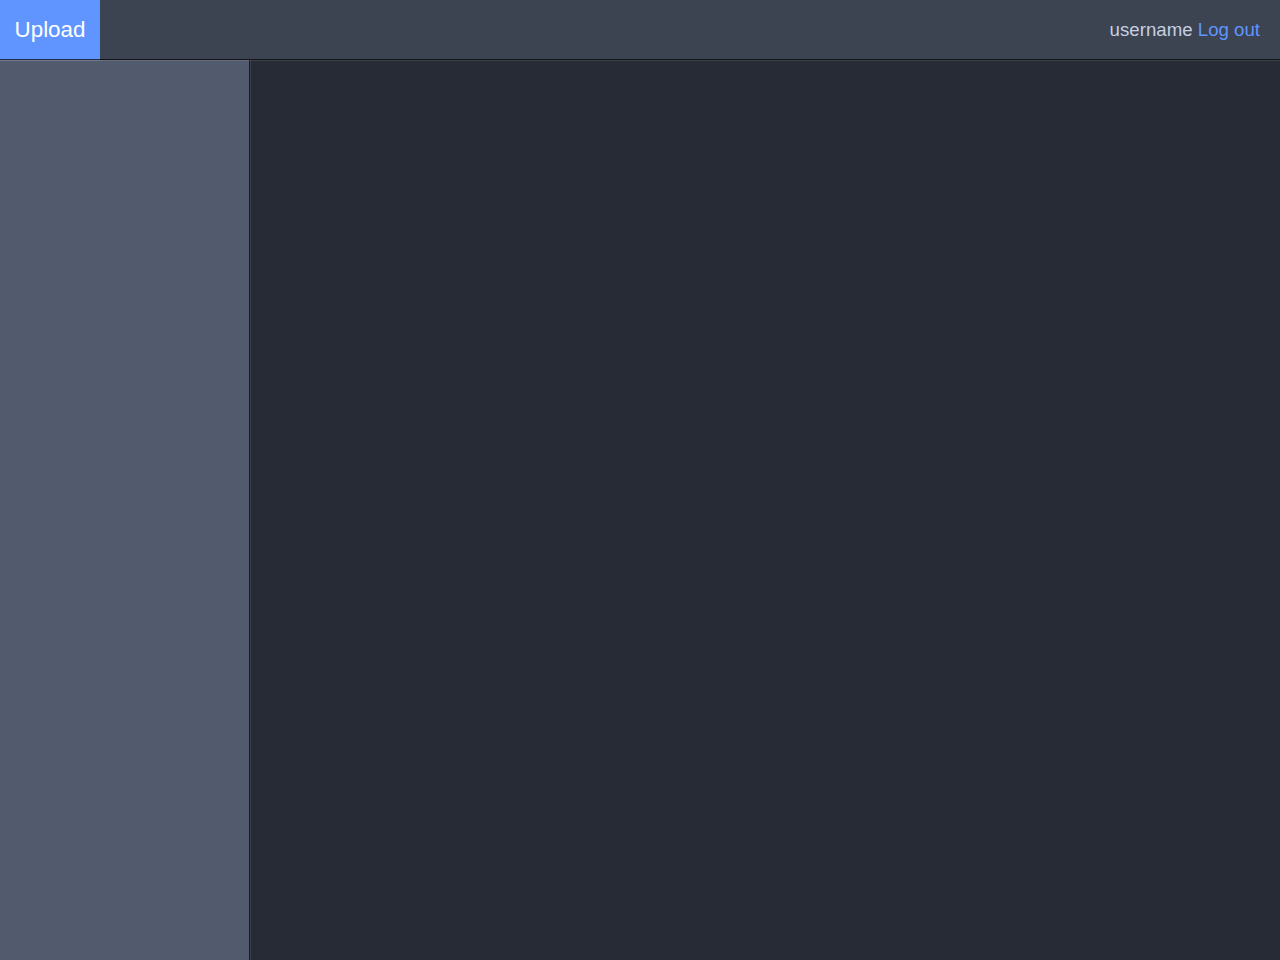
==== index.html @ 7b7a1ce2 "first commit" ====
<!DOCTYPE html>
<html>
<head>
<title>Main Page</title>
<meta charset="UTF-8">
<link rel="stylesheet" type="text/css" href="css/style.css">
</head>
<body>


<header>

<button>Upload</button>




username
<a href="#">Log out</a>
</header>

<main id="main">

<section id="menu"></section>

</main>

<footer></footer>

</body>

</html>
---- css/style.css ----
* {
  box-sizing: border-box;
}

body {
  font-family: Helvetica, Arial, sans-serif;
  font-size: 14px;
  color: hsl(220, 31%, 82.9%);
  background-color: hsl(220, 16.5%, 17.8%);
  margin: 0;
}

a {
  color: hsl(220, 100%, 68.8%);
}

h3 {
  text-align: center;
  font-size: 24px;
  font-weight: 500;
}

/*
hr {
  background: rgba(255, 255, 255, 0.1);
  color: #eee;
  padding: 8px;
  border: 1px solid rgba(0, 0, 0, 0.7);
  padding: 0;
  height: 1px;
  background: #000;
  border: 0;
  box-shadow: inset 1px 1px rgba(255, 255, 255, 0.1), 1px 1px rgba(255, 255, 255, 0.1);
}
*/

/*
hr {
  border: 0;
  height: 30px;
  background: linear-gradient(rgba(0, 0, 0, 0.4), transparent);
  box-shadow: inset 0 1px 0 0 rgba(255, 255, 255, 0.1), 0 -1px 0 0 rgba(0, 0, 0, 0.7);
}
*/

hr {
  border-style: solid;
  border-width: 1px 0 1px;
  border-color: rgba(0, 0, 0, 0.7) transparent rgba(255, 255, 255, 0.1);
  margin: 10px 40px;
}

.img_container {
  width: 18%;
  min-width: 200px;
  min-height: 46px;
  margin: 1%;
  vertical-align: middle;
  background: rgba(255, 255, 255, 0.1);
  /*background: transparent;*/
  color: #eee;
  padding: 8px;
  border: 1px solid rgba(0, 0, 0, 0.7);
  box-shadow: inset 1px 1px rgba(255, 255, 255, 0.1), 6px 6px 6px 0 rgba(0, 0, 0, 0.5);
  box-shadow: inset 1px 1px rgba(255, 255, 255, 0.1), 1px 1px rgba(255, 255, 255, 0.1);
  display: inline-block;
  position: relative;
}

.img_info {
  display: inline-block;
  display: none;
  background: #fff;
  color: #000;
  width: 30px;
  height: 30px;
  text-align: center;
  position: absolute;
  top: 8px;
  right: 8px;
  opacity: 0.6;
  cursor: pointer;
  font: bold italic 12pt/30px "times new roman", serif;
  border: 1px solid #000;
}

.img_container:hover .img_info {
  display: inline-block;
}

.img_info:hover {
  opacity: 0.7;
}

.img_info:active {
  opacity: 0.8;
}

img {
  width: 100%;
  border: 1px solid rgba(0, 0, 0, 0.7);
  box-shadow: -1px -1px rgba(0, 0, 0, 0.2), 1px 1px rgba(255, 255, 255, 0.2);
  cursor: zoom-in;
}

header {
  height: 60px;
  box-shadow: inset 0 -1px 0 0 rgba(0, 0, 0, 0.7), 0 1px 0 0 rgba(255, 255, 255, 0.1);
  background: hsl(220, 14.9%, 27.6%);
  font-size: 14pt;
  line-height: 60px;
  text-align: right;
  padding: 0 20px;
  position: relative;
}

header a {
	display: inline-block;
	text-decoration: none;
}

header a:hover {
	border-bottom: 1px solid hsl(220, 100%, 68.8%);
}

html,body,main {
  height: 100%;
  margin: 0;
}

#menu {
  background: hsl(220, 14.9%, 37.6%);
  height: 100%;
  width: 250px;
  display: block;
  box-shadow: 1px 0 0 0 rgba(255, 255, 255, 0.1), inset -1px 0 0 0 rgba(0, 0, 0, 0.7);
}

footer {
  height: 300px;
  box-shadow: inset 0 1px 0 0 rgba(255, 255, 255, 0.1), 0 -1px 0 0 rgba(0, 0, 0, 0.7);
  background-color: hsl(220, 24.6%, 12%);
  display: none;
}

button {
  position: absolute;
  left:0;
  height: 100%;
  width: 100px;
  background: hsl(220, 100%, 68.8%);
  border:0;
  color: #fff;
  font-size: 1.2em;
  box-shadow: inset 0 -1px 0 0 rgba(0, 0, 0, 0.7), 0 1px 0 0 rgba(255, 255, 255, 0.1);
}
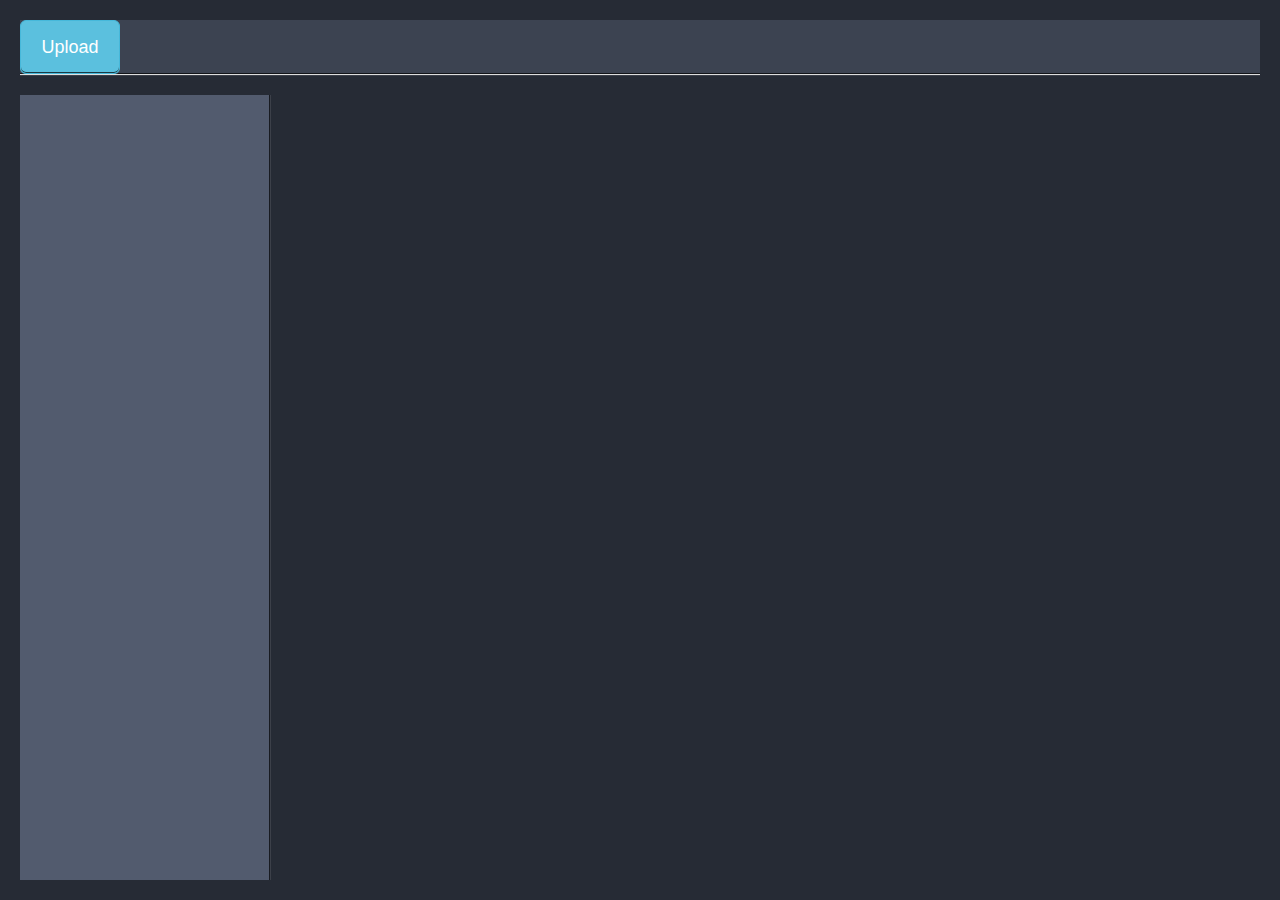
==== commit fc866c64: "Testing upload modal" ====
--- a/index.html
+++ b/index.html
@@ -1,5 +1,17 @@
 <!DOCTYPE html>
 <html>
+<style>
+@import url("style.css"); /* Using a url */
+</style>
+
+
+
+
+<link rel="stylesheet" href="https://maxcdn.bootstrapcdn.com/bootstrap/3.4.0/css/bootstrap.min.css">
+<!-- <link rel = "style" href="style.css"> -->
+  <script src="https://ajax.googleapis.com/ajax/libs/jquery/3.4.1/jquery.min.js"></script>
+  <script src="https://maxcdn.bootstrapcdn.com/bootstrap/3.4.0/js/bootstrap.min.js"></script>
+
 <head>
 <title>Main Page</title>
 <meta charset="UTF-8">
@@ -10,8 +22,89 @@
 
 <header>
 
-<button>Upload</button>
 
+<button type="button" class="btn btn-info btn-lg" data-toggle="modal" data-target="#myModal">Upload</button>
+
+  <!-- Modal -->
+  <div class="modal fade" id="myModal" role="dialog">
+    <div class="modal-dialog">
+
+    
+      <!-- Modal content-->
+      <div class="modal-content">
+        <div class="modal-header">
+          
+          <h4 class="modal-title">Modal Header</h4>
+        </div>
+        <div class="modal-body">
+		
+		 <div class="sections">
+    
+    <section class="active">
+      <input type="text" placeholder="Image Title" id="title"/>
+      <select id="category">
+        <option value="Category1">Category1</option>
+        <option value="Category2">Category2</option>
+        <option value="Category3">Category3</option>
+        <option value="Category4">Category4</option>
+      </select>
+      
+      <div class="dropdown">
+        <div class="dropbtn">Categories</div>
+		<div class="dropdown-content">
+		<a href="#">Category1</a>
+		<a href="#">Category2</a>
+		<a href="#">Category3</a>
+		</div>
+		</div>
+	  
+      
+      
+		<div class="image-upload-wrap">
+		<input class="file-upload-input" type='file' onchange="readURL(this);" accept="image/*" />
+		<div class="drag-text">
+		<h3>Drag and Drop or Click to Browse</h3>
+		</div>
+		</div>
+	  
+      
+      
+    </section>
+	
+	<!-- <div class="ways">
+    <ul>
+      <li class="active">
+        submit
+      </li>
+      <li>
+        discussion
+      </li>
+    </ul>
+  </div> -->
+
+    <section>
+      <input type="text" placeholder="Topic" id="topic"/>
+      <textarea placeholder="something..." id="msg"></textarea>
+    </section>
+  
+  </div>
+  
+  <footer>
+    <ul>
+      <!-- <li><span id="reset">reset</span></li>
+      <li><span id="send">submit</span></li> -->
+	  <button class="button buttonReset" onclick="alert('Reset')">Reset</button>
+	  <button class=" button buttonSubmit" onclick="alert('Submited')">Submit</button>
+    </ul>
+  </footer> 
+  
+</div>
+		
+		
+          <div class="sections">
+		</div>
+    
+      </div>
 
 
 
--- a/style.css
+++ b/style.css
@@ -0,0 +1,417 @@
+body {
+  background-color: #363940;
+  display: flex;
+  flex-direction: column;
+  padding: 20px;
+  position: relative;
+}
+.wrapper {
+  background-color: #fff;
+  padding: 25px;
+  border-radius: 5px;
+  width: 360px;
+  max-width: 100%;
+  margin: 50px auto;
+  align-self: center;
+  box-sizing: border-box;
+}
+header {
+  border-bottom: 1px solid #ddd;
+  padding-bottom: 10px;
+  margin-bottom: 20px;
+  display: flex;
+}
+h1 {
+  flex: 1;
+  padding: 0;
+  margin: 0;
+  font-size: 16px;
+  letter-spacing: 1px;
+  font-weight: 700;
+  color: #7A7B7F;
+  text-align: center;
+}
+header span {
+  flex: 1;
+  text-align: right;
+  font-size: 12px;
+  color: #999;
+}
+.ways ul {
+  display: flex;
+  list-style: none;
+  padding: 0;
+  border-radius: 5px;
+  overflow: hidden;
+}
+.ways li {
+  align-self: center;
+  flex: 1;
+  background-color: #F5F7FA;
+  text-align: center;
+  cursor: pointer;
+  padding: 15px 0;
+  color: #999;
+  text-transform: uppercase;
+  font-weight: 500;
+  font-size: 12px;
+  letter-spacing: 1px;
+  border: 1px solid #ddd;
+}
+.ways li:first-child {
+  border-right: 0;
+}
+.ways li:last-child {
+  border-left: 0;
+}
+.ways li.active {
+  border: 2px solid #1AA1E5;
+  color: #66676C;
+}
+.ways li.active::before {
+  content: '\f00c';
+  font-family: 'fontawesome';
+  color: #1AA1E5;
+}
+.ways li:not(.active) {
+  padding: 16px 0;
+}
+section {
+  display: none;
+}
+section.active {
+  display: block;
+}
+section input,
+section textarea {
+  display: block;
+  width: 100%;
+  box-sizing: border-box;
+  border: 1px solid #ddd;
+  outline: 0;
+  background-color: #F5F7FA;
+  padding: 10px;
+  margin-bottom: 10px;
+  letter-spacing: 1.4px;
+}
+section textarea {
+  min-height: 200px;
+}
+section select {
+  display: none;
+}
+.select-option {
+  background-color: #F5F7FA;
+  color: #999;
+  font-size: 15px;
+  position: relative;
+  cursor: pointer;
+}
+.select-option::before {
+  content: '\f107';
+  font-family: 'fontawesome';
+  position: absolute;
+  right: 0;
+  top: 0;
+  margin-top: 9px;
+  margin-right: 10px;
+  font-size: 20px;
+}
+.select-option div:not(.option) {
+  padding: 10px 10px;
+  border: 1px solid #ddd;
+}
+.select-option div:last-child,
+.select-option .head {
+  border-bottom: 1px solid #ddd;
+}
+.select-option .option {
+  display: none;
+}
+.select-option .option div {
+  text-transform: capitalize;
+}
+.select-option.active .option {
+  display: block;
+  position: absolute;
+  width: 100%;
+  background-color: #F5F7FA;
+  box-sizing: border-box;
+  padding: 0;
+  margin-top: -1px;
+  z-index: 2;
+}
+.select-option .option div {
+  border-bottom: 0;
+}
+.images {
+  display: flex;
+  flex-wrap: wrap;
+  margin-top: 20px;
+}
+.images .img,
+.images .pic {
+  flex-basis: 31%;
+  margin-bottom: 10px;
+  border-radius: 4px;
+  padding: 10px 10px;
+}
+.images .img {
+  width: 112px;
+  height: 93px;
+  background-size: cover;
+  margin-right: 10px;
+  background-position: center;
+  display: flex;
+  align-items: center;
+  justify-content: center;
+  cursor: pointer;
+  position: relative;
+  overflow: hidden;
+}
+.images .img:nth-child(3n) {
+  margin-right: 0;
+}
+.images .img span {
+  display: none;
+  text-transform: capitalize;
+  z-index: 2;
+}
+.images .img::after {
+  content: '';
+  width: 100%;
+  height: 100%;
+  transition: opacity 0.1s ease-in;
+  border-radius: 4px;
+  opacity: 0;
+  position: absolute;
+}
+.images .img:hover::after {
+  display: block;
+  background-color: #000;
+  opacity: .5;
+}
+.images .img:hover span {
+  display: block;
+  color: #fff;
+}
+.images .pic {
+  background-color: #F5F7FA;
+  align-self: center;
+  text-align: center;
+  padding: 40px 0px;
+  text-transform: uppercase;
+  color: #848EA1;
+  font-size: 12px;
+  cursor: pointer;
+}
+@media screen and (max-width: 400px) {
+  .wrapper {
+    margin-top: 0;
+  }
+  header {
+    flex-direction: column;
+  }
+  header span {
+    text-align: left;
+    margin-top: 10px;
+  }
+  .ways li,
+  section input,
+  section textarea,
+  .select-option .head,
+  .select-option .option div {
+    font-size: 8px;
+  }
+  .images .img,
+  .images .pic {
+    flex-basis: 100%;
+    margin-right: 0;
+  }
+}
+.wrapper footer ul {
+  margin: 0;
+  margin-top: 30px;
+  display: flex;
+  list-style: none;
+  padding: 0;
+}
+.wrapper footer ul li {
+  flex: 1;
+}
+.wrapper footer li span {
+  text-transform: capitalize;
+  cursor: pointer;
+}
+.wrapper footer li:first-child {
+  color: #999;
+  text-align: left;
+  font-size: 12px;
+}
+.wrapper footer li:first-child span {
+  display: inline-block;
+  border-bottom: 1px solid #ddd;
+}
+.wrapper footer li:last-child {
+  text-align: right;
+}
+.wrapper footer li:last-child span {
+  background-color: #22A4E6;
+  padding: 10px 20px;
+  color: #fff;
+  border-radius: 3px;
+}
+.notification {
+  position: absolute;
+  left: 20px;
+  bottom: 20px;
+  top: auto;
+  right: auto;
+}
+.notification p {
+  margin: 0;
+  padding: 0;
+}
+.notification .btn {
+  padding: 16px 20px;
+  border-radius: 5px;
+  display: flex;
+  margin-bottom: 10px;
+  font-size: 12px;
+  align-items: center;
+  animation: fadeIn 0.4s ease-in;
+}
+@keyframes fadeIn {
+  0% {
+    opacity: 0;
+  }
+  100% {
+    opacity: 1;
+  }
+}
+.notification .btn::before {
+  margin-right: 12px;
+  font-family: 'fontawesome';
+  font-size: 15px;
+}
+.notification span {
+  margin-left: 10px;
+  cursor: pointer;
+  flex: 1;
+  text-align: right;
+}
+.notification .error {
+  background-color: #ECC8C5;
+  border: 1px solid #BD8181;
+}
+.notification .error span {
+  color: #C79995;
+}
+.notification .error::before {
+  content: '\f05c';
+  color: #B2312F;
+}
+.notification .success {
+  background-color: #DEF2D6;
+  border: 1px solid #B3CEA9;
+}
+.notification .success span {
+  color: #AFC7A7;
+}
+.notification .success::before {
+  content: '\f00c';
+  color: #5A7052;
+}
+.file-upload-input {
+  position: absolute;
+  margin: 0;
+  padding: 0;
+  width: 100%;
+  height: 100%;
+  outline: none;
+  opacity: 0;
+  cursor: pointer;
+}
+.image-upload-wrap {
+  margin-top: 20px;
+  border: 4px dashed #363940;
+  position: relative;
+}
+.drag-text h3 {
+  font-weight: 100;
+  text-transform: uppercase;
+  color: #363940;
+  padding: 40px 0;
+  text-align: center;
+}
+.button {
+  background-color: white;
+  border: 2px solid #555555;
+  color: #555555;
+  padding: 16px 32px;
+  text-align: center;
+  text-decoration: none;
+  display: inline-block;
+  font-size: 16px;
+  margin: 4px 10px;
+  -webkit-transition-duration: 0.4s;
+  /* Safari */
+
+  transition-duration: 0.4s;
+  cursor: pointer;
+}
+.button:hover {
+  background-color: #555555;
+  color: white;
+  border: 2px solid #555555;
+}
+.dropbtn {
+  background-color: #white;
+  color: #555555;
+  padding: 9px 119px;
+  font-size: 16px;
+  border: 2px solid #555555;
+  cursor: pointer;
+}
+.dropdown {
+  position: relative;
+  display: inline-block;
+}
+.dropdown-content {
+  display: none;
+  position: absolute;
+  background-color: white;
+  min-width: 160px;
+  box-shadow: 0px 8px 16px 0px rgba(0, 0, 0, 0.2);
+  z-index: 1;
+}
+.dropdown-content a {
+  color: black;
+  padding: 12px 16px;
+  text-decoration: none;
+  display: block;
+}
+.dropdown-content a:hover {
+  background-color: #555555;
+}
+.dropdown:hover .dropdown-content {
+  display: block;
+}
+.dropdown:hover .dropbtn {
+  background-color: #555555;
+  color: white;
+}
+footer {
+  text-align: center;
+  margin-bottom: 20px;
+  text-transform: uppercase;
+  letter-spacing: 2px;
+  color: #fff;
+  font-size: 12px;
+}
+footer a {
+  color: #fff;
+  text-decoration: none;
+  border-bottom: 1px solid #fff;
+  padding-bottom: 5px;
+}
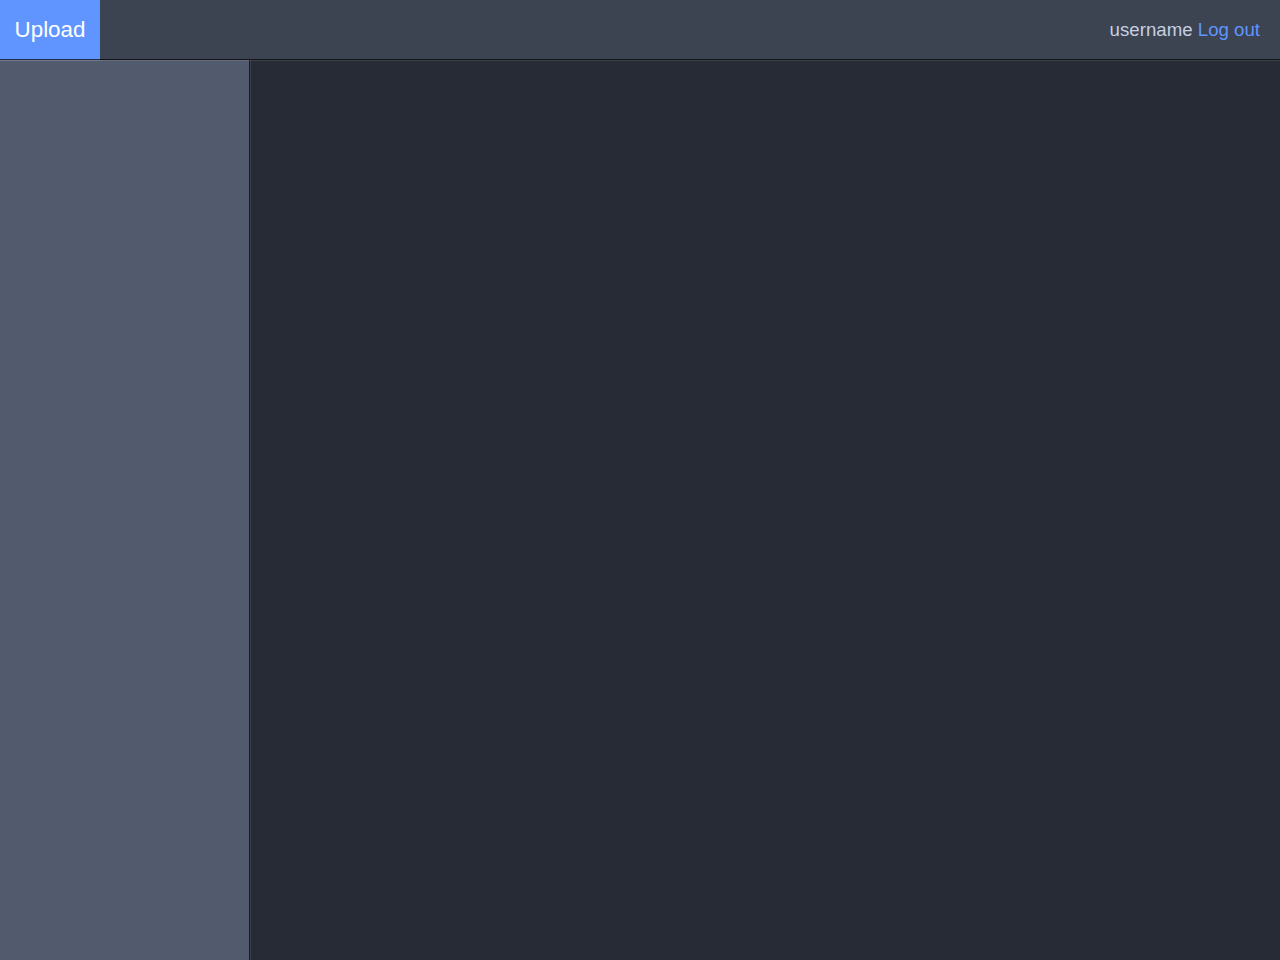
==== commit 8f36a638: "Updated main page to implement iframe" ====
--- a/index.html
+++ b/index.html
@@ -1,125 +1,30 @@
 <!DOCTYPE html>
 <html>
-<style>
-@import url("style.css"); /* Using a url */
-</style>
-
-
-
-
-<link rel="stylesheet" href="https://maxcdn.bootstrapcdn.com/bootstrap/3.4.0/css/bootstrap.min.css">
-<!-- <link rel = "style" href="style.css"> -->
-  <script src="https://ajax.googleapis.com/ajax/libs/jquery/3.4.1/jquery.min.js"></script>
-  <script src="https://maxcdn.bootstrapcdn.com/bootstrap/3.4.0/js/bootstrap.min.js"></script>
-
 <head>
 <title>Main Page</title>
 <meta charset="UTF-8">
 <link rel="stylesheet" type="text/css" href="css/style.css">
 </head>
+
 <body>
-
 
 <header>
 
+  <button id="upload" onclick="document.getElementById('frame').src='components/upload page/image.html'">Upload</button>
+  username
+  <a href="#">Log out</a>
 
-<button type="button" class="btn btn-info btn-lg" data-toggle="modal" data-target="#myModal">Upload</button>
-
-  <!-- Modal -->
-  <div class="modal fade" id="myModal" role="dialog">
-    <div class="modal-dialog">
-
-    
-      <!-- Modal content-->
-      <div class="modal-content">
-        <div class="modal-header">
-          
-          <h4 class="modal-title">Modal Header</h4>
-        </div>
-        <div class="modal-body">
-		
-		 <div class="sections">
-    
-    <section class="active">
-      <input type="text" placeholder="Image Title" id="title"/>
-      <select id="category">
-        <option value="Category1">Category1</option>
-        <option value="Category2">Category2</option>
-        <option value="Category3">Category3</option>
-        <option value="Category4">Category4</option>
-      </select>
-      
-      <div class="dropdown">
-        <div class="dropbtn">Categories</div>
-		<div class="dropdown-content">
-		<a href="#">Category1</a>
-		<a href="#">Category2</a>
-		<a href="#">Category3</a>
-		</div>
-		</div>
-	  
-      
-      
-		<div class="image-upload-wrap">
-		<input class="file-upload-input" type='file' onchange="readURL(this);" accept="image/*" />
-		<div class="drag-text">
-		<h3>Drag and Drop or Click to Browse</h3>
-		</div>
-		</div>
-	  
-      
-      
-    </section>
-	
-	<!-- <div class="ways">
-    <ul>
-      <li class="active">
-        submit
-      </li>
-      <li>
-        discussion
-      </li>
-    </ul>
-  </div> -->
-
-    <section>
-      <input type="text" placeholder="Topic" id="topic"/>
-      <textarea placeholder="something..." id="msg"></textarea>
-    </section>
-  
-  </div>
-  
-  <footer>
-    <ul>
-      <!-- <li><span id="reset">reset</span></li>
-      <li><span id="send">submit</span></li> -->
-	  <button class="button buttonReset" onclick="alert('Reset')">Reset</button>
-	  <button class=" button buttonSubmit" onclick="alert('Submited')">Submit</button>
-    </ul>
-  </footer> 
-  
-</div>
-		
-		
-          <div class="sections">
-		</div>
-    
-      </div>
+</header>
 
 
-
-username
-<a href="#">Log out</a>
-</header>
-
-<main id="main">
-
-<section id="menu"></section>
-
+<main>
+  <section id="menu"></section>
+  <iframe id="frame"></iframe>
 </main>
 
-<footer></footer>
+<script type="application/javascript">
+document.getElementById("frame").src="";
+</script>
 
 </body>
-
 </html>--- a/css/style.css
+++ b/css/style.css
@@ -136,6 +136,17 @@
   box-shadow: 1px 0 0 0 rgba(255, 255, 255, 0.1), inset -1px 0 0 0 rgba(0, 0, 0, 0.7);
 }
 
+#frame {
+  position: absolute;
+  top: 60px;
+  right: 0;
+  width: calc(100% - 250px);
+  height: 100%;
+  border: 0;
+  box-sizing: border-box;
+  z-index: -1;
+}
+
 footer {
   height: 300px;
   box-shadow: inset 0 1px 0 0 rgba(255, 255, 255, 0.1), 0 -1px 0 0 rgba(0, 0, 0, 0.7);
@@ -143,7 +154,7 @@
   display: none;
 }
 
-button {
+#upload {
   position: absolute;
   left:0;
   height: 100%;
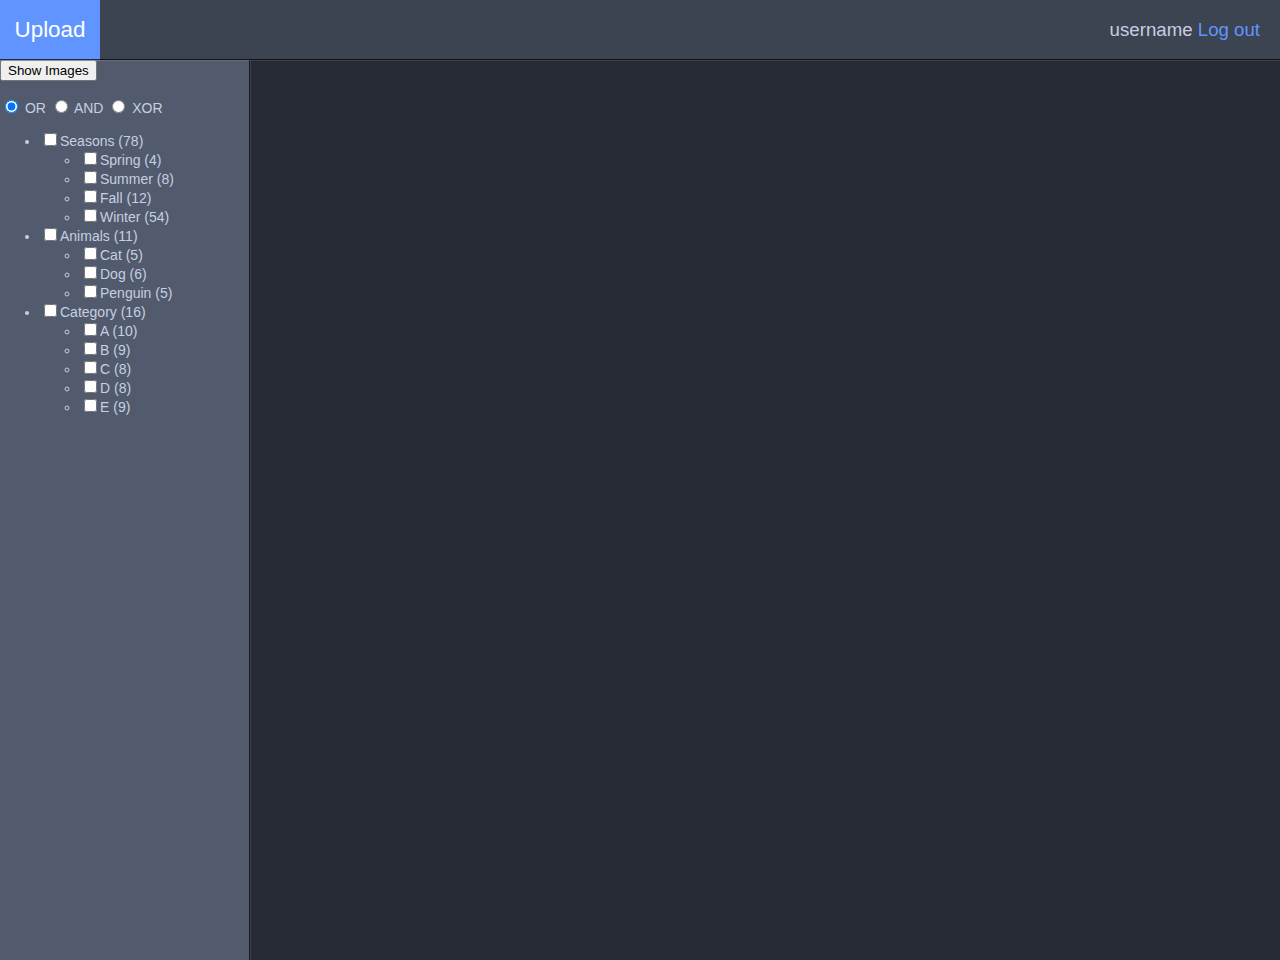
==== commit 9fed75d4: "added menu to main page" ====
--- a/index.html
+++ b/index.html
@@ -10,7 +10,9 @@
 
 <header>
 
-  <button id="upload" onclick="document.getElementById('frame').src='components/upload page/image.html'">Upload</button>
+  <form action="components/upload page/image.html" target="content" method="post">
+    <button id="upload">Upload</button>
+  </form>
   username
   <a href="#">Log out</a>
 
@@ -18,8 +20,60 @@
 
 
 <main>
-  <section id="menu"></section>
-  <iframe id="frame"></iframe>
+  <section id="menu">
+    <form action="components/image page/index.html" target="content" method="post">
+
+    <input type="submit" value="Show Images">
+    <!-- <input type="reset" value="Reset"> -->
+
+    <br>
+    <br>
+
+    <input type="radio" name="operator" class="operator" checked>
+    OR
+    <input type="radio" name="operator" class="operator">
+    AND
+    <input type="radio" name="operator" class="operator">
+    XOR
+
+    <ul>
+
+    <li>
+      <input type="checkbox" class="category">Seasons (<span>78</span>)
+      <ul>
+        <li><input type="checkbox" class="choice" data-group=1 data-bin=1>Spring (<span>4</span>)</li>
+        <li><input type="checkbox" class="choice" data-group=1 data-bin=2>Summer (<span>8</span>)</li>
+        <li><input type="checkbox" class="choice" data-group=1 data-bin=4>Fall (<span>12</span>)</li>
+        <li><input type="checkbox" class="choice" data-group=1 data-bin=8>Winter (<span>54</span>)</li>
+      </ul>
+    </li>
+    <li>
+      <input type="checkbox" class="category">Animals (<span>11</span>)
+      <ul>
+        <li><input type="checkbox" class="choice" data-group=2 data-bin=1>Cat (<span>5</span>)</li>
+        <li><input type="checkbox" class="choice" data-group=2 data-bin=2>Dog (<span>6</span>)</li>
+        <li><input type="checkbox" class="choice" data-group=2 data-bin=4>Penguin (<span>5</span>)</li>
+      </ul>
+    </li>
+    <li>
+      <input type="checkbox" class="category">Category (<span>16</span>)
+      <ul>
+        <li><input type="checkbox" class="choice" data-group=3 data-bin=1>A (<span>10</span>)</li>
+        <li><input type="checkbox" class="choice" data-group=3 data-bin=2>B (<span>9</span>)</li>
+        <li><input type="checkbox" class="choice" data-group=3 data-bin=4>C (<span>8</span>)</li>
+        <li><input type="checkbox" class="choice" data-group=3 data-bin=8>D (<span>8</span>)</li>
+        <li><input type="checkbox" class="choice" data-group=3 data-bin=16>E (<span>9</span>)</li>
+      </ul>
+    </li>
+
+    </ul>
+
+
+    </form>
+  </section>
+  <iframe id="frame" name="content"></iframe>
+
+
 </main>
 
 <script type="application/javascript">
--- a/css/style.css
+++ b/css/style.css
@@ -144,7 +144,6 @@
   height: 100%;
   border: 0;
   box-sizing: border-box;
-  z-index: -1;
 }
 
 footer {
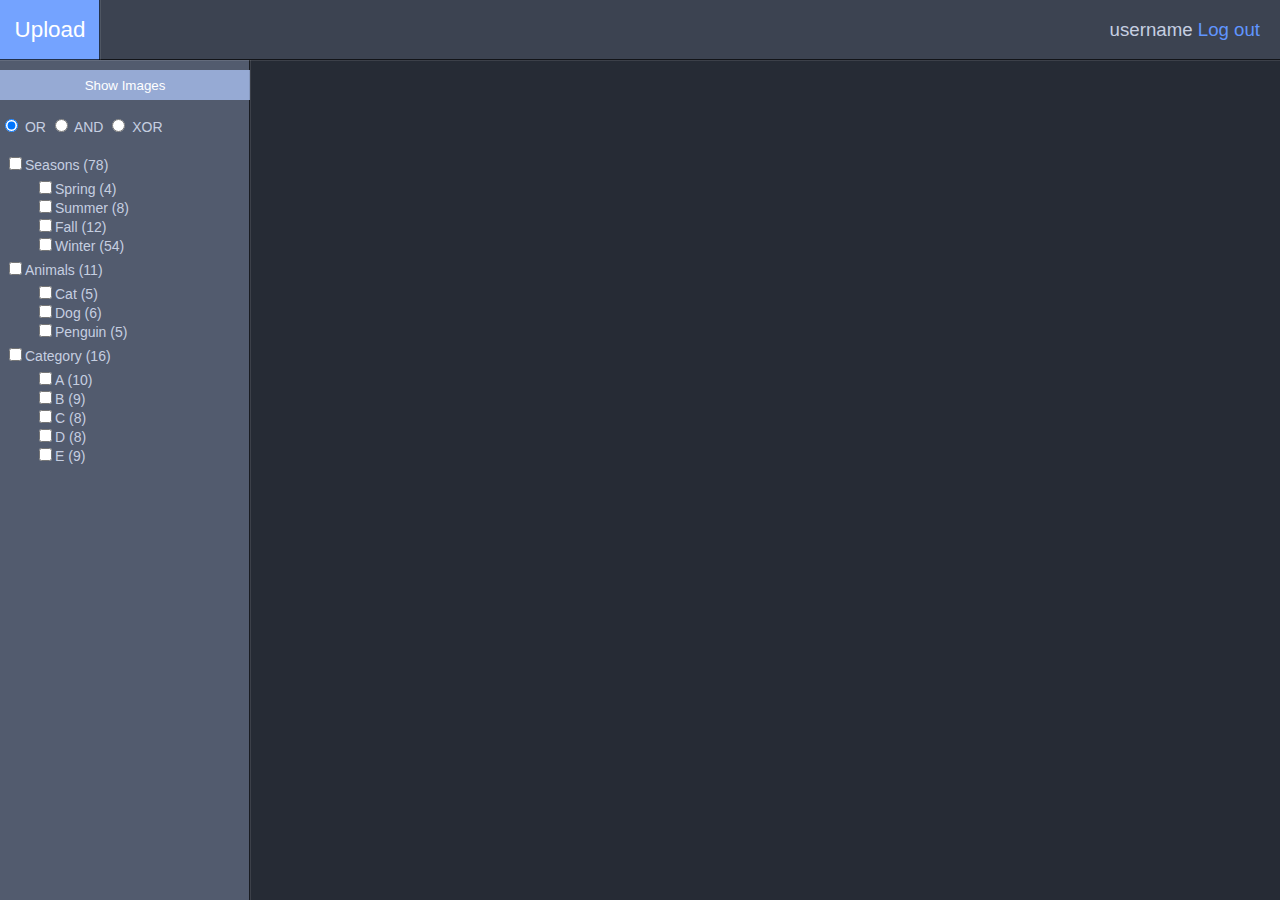
==== commit 02373231: "style changes" ====
--- a/index.html
+++ b/index.html
@@ -10,7 +10,7 @@
 
 <header>
 
-  <form action="components/upload page/image.html" target="content" method="post">
+  <form action="components/upload page/image.html" target="content" method="get">
     <button id="upload">Upload</button>
   </form>
   username
@@ -21,7 +21,7 @@
 
 <main>
   <section id="menu">
-    <form action="components/image page/index.html" target="content" method="post">
+    <form action="components/image page/index.html" target="content" method="get">
 
     <input type="submit" value="Show Images">
     <!-- <input type="reset" value="Reset"> -->
--- a/css/style.css
+++ b/css/style.css
@@ -96,7 +96,7 @@
   opacity: 0.8;
 }
 
-img {
+.img_container img {
   width: 100%;
   border: 1px solid rgba(0, 0, 0, 0.7);
   box-shadow: -1px -1px rgba(0, 0, 0, 0.2), 1px 1px rgba(255, 255, 255, 0.2);
@@ -112,6 +112,7 @@
   text-align: right;
   padding: 0 20px;
   position: relative;
+  z-index: 1;
 }
 
 header a {
@@ -123,9 +124,14 @@
 	border-bottom: 1px solid hsl(220, 100%, 68.8%);
 }
 
-html,body,main {
+html,body {
   height: 100%;
   margin: 0;
+}
+
+main {
+  position: relative;
+  height: calc(100% - 60px);
 }
 
 #menu {
@@ -134,11 +140,12 @@
   width: 250px;
   display: block;
   box-shadow: 1px 0 0 0 rgba(255, 255, 255, 0.1), inset -1px 0 0 0 rgba(0, 0, 0, 0.7);
+  overflow-y: auto;
 }
 
 #frame {
   position: absolute;
-  top: 60px;
+  top: 0;
   right: 0;
   width: calc(100% - 250px);
   height: 100%;
@@ -162,5 +169,55 @@
   border:0;
   color: #fff;
   font-size: 1.2em;
-  box-shadow: inset 0 -1px 0 0 rgba(0, 0, 0, 0.7), 0 1px 0 0 rgba(255, 255, 255, 0.1);
+  box-shadow: inset 0 -1px 0 0 rgba(0, 0, 0, 0.7), 1px 0 0 0 rgba(255, 255, 255, 0.1), inset -1px 0 0 0 rgba(0, 0, 0, 0.7);
+  cursor: pointer;
+}
+
+#upload:hover {
+  background: hsl(220, 100%, 72.8%);
+}
+
+input[type="submit"] {
+  width: 100%;
+  background-color: hsla(220, 100%, 85%, .7);
+  border: 0;
+  height: 30px;
+  color: #fff;
+  margin-top: 10px;
+  cursor: pointer;
+}
+
+input[type="submit"]:hover {
+  background-color: hsla(220, 100%, 85%, .8);
+}
+
+#menu ul {
+  list-style: none;
+  padding: 5px;
+}
+
+#menu ul ul {
+  padding-left: 30px;
+}
+
+#cover {
+  position: fixed;
+  top:0;
+  background: rgba(0, 0, 0, 0.8);
+  width: 100%;
+  height: 100%;
+  overflow: auto;
+  cursor: zoom-out;
+}
+
+#cover img {
+  max-width: 70%;
+  margin: auto;
+  margin-top: 30px;
+  position: absolute;
+  top: 0;
+  bottom: 0;
+  left: 0;
+  right: 0;
+  cursor: zoom-out;
 }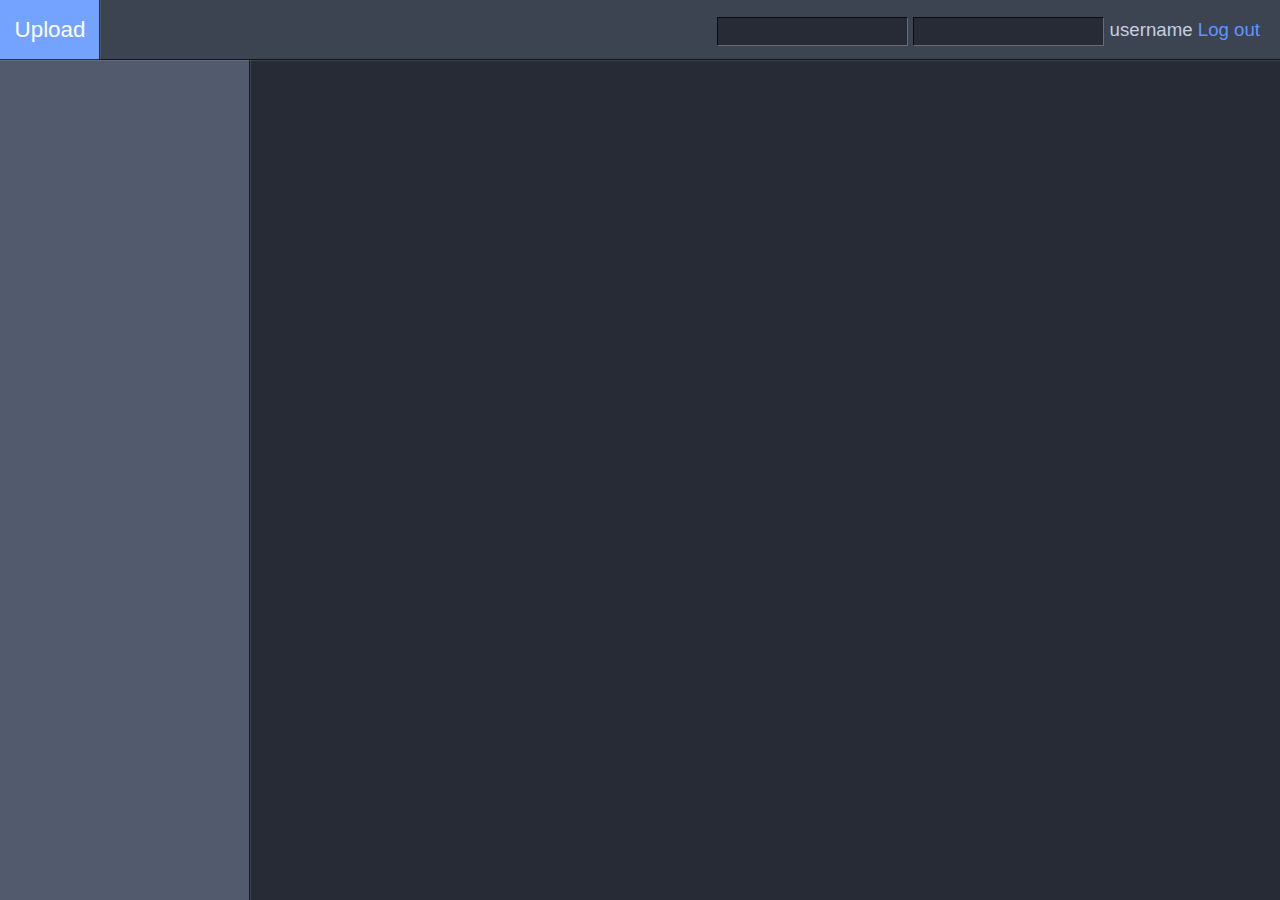
==== commit 90ec46ec: "change users based off cookie" ====
--- a/index.html
+++ b/index.html
@@ -3,6 +3,89 @@
 <head>
 <title>Main Page</title>
 <meta charset="UTF-8">
+<style type="text/css">
+.output, #selection {
+  width: 100%;
+  display: none;
+}
+
+html, body {
+  height: 100%;
+}
+</style>
+<script type="application/javascript" src="js/jquery.min.js"></script>
+<script type="application/javascript">
+// source: https://www.geeksforgeeks.org/sets-in-javascript/
+// Performs difference operation between 
+// called set and otherSet 
+Set.prototype.difference = function(otherSet) 
+{ 
+    // creating new set to store difference 
+     var differenceSet = new Set(); 
+  
+    // iterate over the values 
+    for(var elem of this) 
+    { 
+        // if the value[i] is not present  
+        // in otherSet add to the differenceSet 
+        if(!otherSet.has(elem)) 
+            differenceSet.add(elem); 
+    } 
+  
+    // returns values of differenceSet 
+    return differenceSet; 
+}
+
+function getCookie(cname) {
+  var name = cname + "=";
+  var decodedCookie = decodeURIComponent(document.cookie);
+  var ca = decodedCookie.split(';');
+  for(var i = 0; i <ca.length; i++) {
+    var c = ca[i];
+    while (c.charAt(0) == ' ') {
+      c = c.substring(1);
+    }
+    if (c.indexOf(name) == 0) {
+      return c.substring(name.length, c.length);
+    }
+  }
+  return "";
+}
+
+var index;
+var my_categories;
+var my_choices;
+
+$.post('build.php',
+  {
+    username: getCookie("username")
+  },
+  function(data)
+  {
+    
+    data = JSON.parse(data);
+    index = data[0];
+    my_categories = data[1];
+    my_choices = data[2];
+
+    //document.getElementById('options').removeChild(document.getElementById('options_menu'));
+    build_menu();
+    add_choice_functionality();
+    add_menu_fucntionality();
+    initiate();
+    assign_vars();
+    update_category_menu();
+    modify_options(true);
+    submit=true;
+    $("#selection").show();
+
+  }
+);
+
+
+var submit=true;
+
+</script>
 <link rel="stylesheet" type="text/css" href="css/style.css">
 </head>
 
@@ -13,71 +96,818 @@
   <form action="components/upload page/image.html" target="content" method="get">
     <button id="upload">Upload</button>
   </form>
+  
+  <input id="login_name" autocomplete="off">
+  <input id="login_pass">
+  
   username
   <a href="#">Log out</a>
 
 </header>
 
 
+<script>
+function submit_options(e)
+{
+  e.preventDefault();
+  
+  // prevent form from being submitted until it has finished processing
+  if(!submit)
+    return;
+  submit=false;
+
+  $.post("build.php",
+    {
+      username: getCookie("username"),
+      modify: true,
+      option: option.value,
+      action: action.value,
+      category: category_mod.value,
+      choice: choice_mod.value,
+      position: position.value,
+      name: option_name.value,
+      category_id: category_id.value,
+      choice_id: choice_id.value
+    },
+    function(data)
+    {
+      
+      var user_data = JSON.parse(data);
+      index=user_data[0];
+      my_categories=user_data[1];
+      my_choices=user_data[2];
+      debug=user_data[3];
+      
+      update_category_menu();
+      modify_options(true);
+      if(document.getElementById('options_menu'))
+        document.getElementById('options').removeChild(document.getElementById('options_menu'));
+      build_menu();
+      add_choice_functionality();
+      add_menu_fucntionality();
+      initiate();
+      submit=true;
+    }
+  );
+
+}
+</script>
+
 <main>
   <section id="menu">
-    <form action="components/image page/index.html" target="content" method="get">
-
-    <input type="submit" value="Show Images">
-    <!-- <input type="reset" value="Reset"> -->
-
-    <br>
-    <br>
-
-    <input type="radio" name="operator" class="operator" checked>
-    OR
-    <input type="radio" name="operator" class="operator">
-    AND
-    <input type="radio" name="operator" class="operator">
-    XOR
-
-    <ul>
-
-    <li>
-      <input type="checkbox" class="category">Seasons (<span>78</span>)
-      <ul>
-        <li><input type="checkbox" class="choice" data-group=1 data-bin=1>Spring (<span>4</span>)</li>
-        <li><input type="checkbox" class="choice" data-group=1 data-bin=2>Summer (<span>8</span>)</li>
-        <li><input type="checkbox" class="choice" data-group=1 data-bin=4>Fall (<span>12</span>)</li>
-        <li><input type="checkbox" class="choice" data-group=1 data-bin=8>Winter (<span>54</span>)</li>
-      </ul>
-    </li>
-    <li>
-      <input type="checkbox" class="category">Animals (<span>11</span>)
-      <ul>
-        <li><input type="checkbox" class="choice" data-group=2 data-bin=1>Cat (<span>5</span>)</li>
-        <li><input type="checkbox" class="choice" data-group=2 data-bin=2>Dog (<span>6</span>)</li>
-        <li><input type="checkbox" class="choice" data-group=2 data-bin=4>Penguin (<span>5</span>)</li>
-      </ul>
-    </li>
-    <li>
-      <input type="checkbox" class="category">Category (<span>16</span>)
-      <ul>
-        <li><input type="checkbox" class="choice" data-group=3 data-bin=1>A (<span>10</span>)</li>
-        <li><input type="checkbox" class="choice" data-group=3 data-bin=2>B (<span>9</span>)</li>
-        <li><input type="checkbox" class="choice" data-group=3 data-bin=4>C (<span>8</span>)</li>
-        <li><input type="checkbox" class="choice" data-group=3 data-bin=8>D (<span>8</span>)</li>
-        <li><input type="checkbox" class="choice" data-group=3 data-bin=16>E (<span>9</span>)</li>
-      </ul>
-    </li>
-
-    </ul>
-
-
-    </form>
+  
+    <div id="selection">
+      <!--<form id="modify" method="get" onsubmit="submit_options(event)" action="modify options.php" target="content" method="post">-->
+      <!--<form id="modify" action="modify options.php" target="content" method="post">-->
+      <form id="modify" onsubmit="submit_options(event)">
+       <!--action="components/image page/index.php" target="content" method="get" onreset="initiate()-->
+        <fieldset>
+          <legend>Modify Options</legend>
+
+          Option
+          <select id="option" onchange="modify_options(true)" name="option">
+            <option>category</option>
+            <option>choice</option>
+          </select>
+
+          <br>
+
+          Action
+          <select id="action" onchange="modify_options(true)" name="action">
+            <option>create</option>
+            <option>update</option>
+            <option>delete</option>
+          </select>
+
+          <hr>
+
+          Category
+          <select id="category" onchange="modify_options(true)" name="category"></select>
+
+          <br>
+
+          Choice
+          <select id="choice" onchange="modify_options(false)" name="choice"></select>
+
+          <hr>
+
+          Position
+          <select id="position" name="position"></select>
+
+          <br>
+
+          Name
+          <input id="name" name="name">
+
+          <hr>
+          
+          <div class="output">
+            <input id="category_id" name="category_id">
+            <input id="choice_id" name="choice_id">
+          </div>
+          
+          <input type="submit" value="Modify Options">
+        </fieldset>
+      </form>
+      
+      <form action="components/image page/index.php" target="content" method="get" onreset="initiate()">
+        
+        <div id="form_options">
+          <input type="submit" value="Show Images">
+          <input type="reset" value="Reset">
+
+          <br>
+          <br>
+          <fieldset>
+            <legend>Include</legend>
+            <input type="radio" name="in_operator" class="operator in" checked>
+            OR
+            <input type="radio" name="in_operator" class="operator in">
+            AND
+            <input type="radio" name="in_operator" class="operator in">
+            XOR
+          </fieldset>
+          
+          <br>
+          
+          <fieldset>
+            <legend>Exclude</legend>
+            <input type="radio" name="ex_operator" class="operator ex" checked>
+            OR
+            <input type="radio" name="ex_operator" class="operator ex">
+            AND
+            <input type="radio" name="ex_operator" class="operator ex">
+            XOR
+          </fieldset>
+          
+        </div>
+        
+        <div id="options"></div>
+      
+        <script type="application/javascript">
+        function build_menu()
+        {
+          // category list
+          var category_list = document.createElement("ul");
+          category_list.id="options_menu";
+
+          //var category = Object.keys(options);
+          var category = my_categories;
+          var category_count = category.length;
+
+          for(var i = 0; i < category_count; i++)
+          {
+            // category item
+            var category_item = document.createElement("li");
+            
+            // category checkbox option
+            var category_checkbox = document.createElement("input");
+            category_checkbox.type="checkbox";
+            category_checkbox.className="category";
+            
+            // category output (used to handle form data)
+            var category_output = document.createElement("input");
+            category_output.className="output";
+            category_output.disabled="true";
+            category_output.name="output[]";
+
+            // category choice list
+            var choice_list = document.createElement("ul");
+            
+            //var choice = options[category[i]];
+            var choice = my_choices[i];
+            var choice_count = choice.length;
+            
+            
+            for(var j = 0; j < choice_count; j++)
+            {
+              // choice item
+              var choice_item = document.createElement("li");
+              
+              // choice checkbox option (include)
+              var choice_checkbox = document.createElement("input");
+              choice_checkbox.type="checkbox";
+              choice_checkbox.className="choice in";
+              choice_checkbox.dataset.group=(i+1);
+              choice_checkbox.dataset.bin=Math.pow(2, j);
+
+              // append (include) to choice item
+              choice_item.appendChild(choice_checkbox);
+              
+              // choice checkbox option (exclude);
+              choice_checkbox = choice_checkbox.cloneNode(false);
+              choice_checkbox.className="choice ex";
+              
+              // append (exclude) to choice item
+              choice_item.appendChild(choice_checkbox);
+              
+              // add choice name
+              choice_item.innerHTML += choice[j] + " <span></span>";
+              
+              // append to choice list
+              choice_list.appendChild(choice_item);
+            }
+            
+            // append to category item
+            category_item.appendChild(category_output);
+            
+            
+            category_item.appendChild(category_checkbox);
+            category_checkbox = category_checkbox.cloneNode(false);
+            category_item.appendChild(category_checkbox);
+            
+            category_item.innerHTML += category[i] + " <span></span>";
+            category_item.appendChild(choice_list);
+            
+            // append to category list
+            category_list.appendChild(category_item);
+            
+            // append to document
+            document.getElementById("options").appendChild(category_list);
+          }
+        }
+
+        //build_menu();
+
+        //////////////////
+        //              //
+        //  MENU LOGIC  //
+        //              //
+        //////////////////
+        
+        var or_op = true;
+        var and_op = false;
+
+        var ex_or_op = true;
+        var ex_and_op = false;
+
+        var choice;
+        
+        function add_choice_functionality()
+        {
+          choice = document.getElementsByClassName("choice");
+          var count = choice.length;
+
+          for(var i = 0; i < count; i++)
+          {
+
+            choice[i].onchange=function()
+            {
+
+              // include logic
+              var group_category = this.parentElement.parentElement.parentElement.getElementsByClassName("category")[0];
+              var group_choice = this.parentElement.parentElement.parentElement.getElementsByClassName("choice in");    
+              
+              // exclude logic
+              var ex_group_category = this.parentElement.parentElement.parentElement.getElementsByClassName("category")[1];
+              var ex_group_choice = this.parentElement.parentElement.parentElement.getElementsByClassName("choice ex");
+              
+              var group_output = this.parentElement.parentElement.parentElement.getElementsByClassName("output")[0];
+              var group_count = group_choice.length;
+              var group = this.dataset.group;
+              
+              // include logic
+              var image_keys = new Set();
+              var image_keys_not = new Set();
+              var selection = new Set();
+              
+              // exclude logic
+              var ex_image_keys = new Set();
+              var ex_selection = new Set();
+              
+              var group_selected = 0;
+
+              // include logic
+              var active = 0n;
+              
+              // exclude logic
+              var ex_active = 0n;
+
+              var max = 0n;
+              
+              for(var j = 0; j < group_count; j++)
+              {
+              
+                // include logic
+                if(group_choice[j].checked)
+                  active |= BigInt(group_choice[j].dataset.bin);
+                
+                //exclude logic
+                if(ex_group_choice[j].checked)
+                  ex_active |= BigInt(ex_group_choice[j].dataset.bin);
+                
+                max |= BigInt(group_choice[j].dataset.bin);
+              }
+
+              // change state of category checkbox
+              // include logic
+              if(active == max)
+                group_category.checked=true;
+              else
+                group_category.checked=false;
+              if(active != max && active != 0)
+                group_category.indeterminate=true;
+              else
+                group_category.indeterminate=false;
+              
+              // exclude logic
+              if(ex_active == max)
+                ex_group_category.checked=true;
+              else
+                ex_group_category.checked=false;
+              if(ex_active != max && ex_active != 0)
+                ex_group_category.indeterminate=true;
+              else
+                ex_group_category.indeterminate=false;
+
+              // if no images exist for the category, don't go any further
+              if(!index[group])
+                return;
+
+              ////////////////////////////////
+              //                            //
+              //  UPDATE MENU INDEX VALUES  //
+              //                            //
+              ////////////////////////////////
+              
+              var group_keys = Object.keys(index[group]);
+              var group_keys_count = group_keys.length;
+
+              var group_total = 0;
+
+              for(var j = 0; j < group_keys_count; j++)
+              {
+
+                group_total += index[group][group_keys[j]];
+
+              }
+              
+              // update value for all choices
+              for(var j = 0; j < group_count; j++)
+              {
+                // include logic
+                var selected = 0;
+                
+                // exclude logic
+                var ex_selected = 0;
+                
+                var total = 0;
+                var bin = BigInt(group_choice[j].dataset.bin);
+                
+                // include logic
+                var n;
+                if(or_op | and_op)
+                  n = active | bin;
+                else
+                  n = active & ~bin;
+                
+                // exclude logic
+                var ex_n;
+                if(ex_or_op | ex_and_op)
+                  ex_n = ex_active | bin;
+                else
+                  ex_n = ex_active & ~bin;
+                
+                // include logic
+                var choice_checked = group_choice[j].checked;
+                
+                // exclude logic
+                var ex_choice_checked = ex_group_choice[j].checked;
+                
+                for(var k = 0; k < group_keys_count; k++)
+                {
+                  
+                  group_keys[k] = BigInt(group_keys[k]);
+                  
+                  // include logic
+                  var bool;
+                  if(and_op)
+                    bool = ((n & group_keys[k]) == n);
+                  else if(or_op)
+                    bool = ((bin & group_keys[k]) == bin);
+                  else
+                    bool = (((n & group_keys[k]) == 0) && ((bin & group_keys[k]) == bin));
+                  
+                  // exclude logic
+                  var ex_bool;
+                  if(ex_and_op)
+                    ex_bool = ((ex_n & group_keys[k]) == ex_n);
+                  else if(ex_or_op)
+                    ex_bool = ((bin & group_keys[k]) == bin);
+                  else
+                    ex_bool = (((ex_n & group_keys[k]) == 0) && ((bin & group_keys[k]) == bin));
+                  
+                  if((bin & group_keys[k]) == bin)
+                    total += index[group][group_keys[k]+" "];
+                  
+                  // include logic
+                  if(bool)
+                  {
+                    //console.log("item " + j + ":\t" + group_keys[k])
+                    if(choice_checked)
+                    {
+                      image_keys.add(k);
+                      selection.add(group_keys[k]);
+                    }
+                    else
+                    {
+                      image_keys_not.add(k);
+                    }
+                    selected += index[group][group_keys[k]];
+                  }
+                  
+                  // exclude logic
+                  if(ex_bool)
+                  {
+                    if(ex_choice_checked)
+                    {
+                      ex_image_keys.add(k);
+                      ex_selection.add(group_keys[k]);
+                    }
+                    ex_selected += index[group][group_keys[k]];
+                    //selected -= index[group][group_keys[k]];
+                  }
+                
+                }
+                
+                var info = group_choice[j].parentElement.getElementsByTagName("span")[0];
+                //info.innerHTML = selected + " / " + total + ") (" + ex_selected + " / " + total;
+
+                //if(ex_active)
+                //  selected -= ex_selected;
+                //selected = selected < 0 ? 0 : selected;
+
+                info.innerHTML = selected + " / " + total;
+                group_choice[j].dataset.total = total;
+              }
+              
+              image_keys = image_keys.difference(ex_image_keys);
+              image_keys_not = image_keys_not.difference(ex_image_keys);
+              
+              var image_keys_values = image_keys.values();
+              var image_keys_count = image_keys.size;
+              var image_keys_not_count = image_keys_not.size;
+
+              var group_info = group_category.parentElement.getElementsByTagName("span")[0];
+              var group_selected = 0;
+              
+              for(var j = 0; j < image_keys_count; j++)
+              {
+                var key = image_keys_values.next().value;
+                
+                
+                group_selected += index[group][group_keys[key]+" "];
+              
+              }
+              
+              
+              for(var j = 0; j < group_count; j++)
+              {
+                
+                var image_keys_values = image_keys.values();
+                var image_keys_not_values = image_keys_not.values();
+                var bin = BigInt(group_choice[j].dataset.bin);
+                var selected = 0;
+                var choice_checked = group_choice[j].checked;
+                
+                if(choice_checked)
+                {
+                  for(var k = 0; k < image_keys_count; k++)
+                  {
+                    
+                    var key = image_keys_values.next().value;
+                    
+                    
+                    if(((bin & group_keys[key]) == bin))
+                    {
+                      selected += index[group][group_keys[key]+" "];
+                    }
+                    
+
+                    
+                  }
+                }
+                else
+                {
+                  for(var k = 0; k < image_keys_not_count; k++)
+                  {
+                    
+                    var key = image_keys_not_values.next().value;
+                    
+                    if(((bin & group_keys[key]) == bin))
+                    {
+                      selected += index[group][group_keys[key]+" "];
+                    }
+                    
+                    
+                  }
+                }
+                
+                
+                var info = group_choice[j].parentElement.getElementsByTagName("span")[0];
+                //info.innerHTML = selected + " / " + total + ") (" + ex_selected + " / " + total;
+
+                //if(ex_active)
+                //  selected -= ex_selected;
+                //selected = selected < 0 ? 0 : selected;
+
+                info.innerHTML = selected + " / " + group_choice[j].dataset.total;
+                
+              }
+              
+
+              group_info.innerHTML = group_selected + " / " + group_total;
+
+              // disable output for a category if no choices are selected
+              
+              selection = selection.difference(ex_selection);
+              
+              var output = Array.from(selection);
+              
+              if(output.length == 0)
+              {
+                group_output.disabled=true;
+                group_output.value = group;
+              }
+              else
+              {
+                group_output.disabled=false;
+                group_output.value = group + "," + output;
+              }
+
+            }
+
+          }
+        }
+        
+        //add_choice_functionality();
+        
+        function toggle_all(checked, choice)
+        {
+
+          var count = choice.length;
+
+          for(var i = 0; i < count; i++)
+          {
+            choice[i].checked = checked;
+          }
+
+        }
+
+        var category, operator, ex_operator;
+
+        function add_menu_fucntionality()
+        {
+
+          category = document.getElementsByClassName("category");
+          var count = category.length;
+
+          for(var i = 0; i < count; i++)
+          {
+
+            // if no choices exist for category, assign a blank function
+            if(!Boolean(category[i].parentElement.getElementsByClassName("choice").length))
+            {
+              category[i].onchange=function(){}
+            }
+
+            // include category checkbox
+            else if(i % 2 == 0)
+            {
+              category[i].onchange=function()
+              {
+                toggle_all(this.checked, this.parentElement.getElementsByClassName("choice in"));
+                this.parentElement.getElementsByClassName("choice")[0].onchange();
+              }
+            }
+            // exclude category checkbox
+            else
+            {
+              category[i].onchange=function()
+              {
+                toggle_all(this.checked, this.parentElement.getElementsByClassName("choice ex"));
+                this.parentElement.getElementsByClassName("choice")[0].onchange();
+              }
+            }
+
+          }
+
+
+          // include logic
+          operator = document.getElementsByClassName("operator in");
+          count = operator.length;
+
+          for(var i = 0; i < count; i++)
+          {
+
+            operator[i].onchange=function()
+            {
+              or_op = operator[0].checked;
+              and_op = operator[1].checked;
+              var category_count = category.length;
+              console.log(category[0]);
+              for(var j = 0; j < category_count; j++)
+              {
+                category[j].parentElement.getElementsByClassName("choice")[0].onchange();
+              }
+
+            }
+
+          }
+
+          // exclude logic
+          ex_operator = document.getElementsByClassName("operator ex");
+          count = ex_operator.length;
+
+          for(var i = 0; i < count; i++)
+          {
+
+            ex_operator[i].onchange=function()
+            {
+              ex_or_op = ex_operator[0].checked;
+              ex_and_op = ex_operator[1].checked;
+              
+              var category_count = category.length;
+              for(var j = 0; j < category_count; j++)
+              {
+                category[j].parentElement.getElementsByClassName("choice")[0].onchange();
+              }
+              
+            }
+
+          }
+          
+        }
+        
+        //add_menu_fucntionality();
+        
+        // initiate menu function (also used on form reset)
+        function initiate()
+        {
+          
+          var category = document.getElementsByClassName("category");
+          var count = category.length;
+          
+          for(var i = 0; i < count; i++)
+          {
+            category[i].checked=false;
+            category[i].indeterminate=false;
+            category[i].onchange();
+          }
+          
+          or_op = true;
+          ex_or_op = true;
+          
+          and_op = false;
+          ex_and_op = false;
+          
+          operator[0].checked = true;
+          ex_operator[0].checked = true;
+          
+        }
+        
+        // initiate menu
+        //initiate();
+
+
+        </script>
+      </form>
+    </div>
   </section>
   <iframe id="frame" name="content"></iframe>
 
 
 </main>
 
+
 <script type="application/javascript">
 document.getElementById("frame").src="";
+
+
+var option;
+var action;
+
+var category_mod;
+var choice_mod;
+var category_id;
+var choice_id;
+
+var position;
+var option_name;
+
+var categories;
+var categories_count;
+
+function assign_vars()
+{
+option = document.getElementById("option");
+action = document.getElementById("action");
+
+category_mod = document.getElementById("category");
+choice_mod = document.getElementById("choice");
+category_id = document.getElementById("category_id");
+choice_id = document.getElementById("choice_id");
+
+position = document.getElementById("position");
+option_name = document.getElementById("name");
+
+categories = my_categories;
+categories_count = categories.length;
+}
+
+
+function update_category_menu()
+{
+
+  categories = my_categories;
+  categories_count = categories.length;
+
+  category_mod.innerHTML="";
+  
+  for(var i = 0; i < categories_count; i++)
+  {  
+    category_mod.innerHTML+="<option>" + categories[i] + "</option>";
+  }
+}
+
+function modify_options(update)
+{
+  
+  //var choices_count = options[category_mod.value].length;
+  var choices_count = my_choices[category_mod.selectedIndex] ? my_choices[category_mod.selectedIndex].length : 0;
+  
+  var i;
+  
+  if(update)
+    choice_mod.innerHTML="";
+  
+  position.innerHTML="";
+  
+  position.disabled=false;
+  option_name.disabled=false;
+  
+  if(option.selectedIndex==0)
+  {
+
+    choice_mod.disabled=true;
+    for(i = 0; i < categories_count; i++)
+    {
+      position.innerHTML+="<option>" + (i+1) + "</option>";
+    }
+
+  }
+  else
+  {
+
+    choice_mod.disabled=false;
+    for(i = 0; i < choices_count; i++)
+    {
+      if(update)
+        choice_mod.innerHTML+="<option>" + my_choices[category_mod.selectedIndex][i] + "</option>";
+      position.innerHTML+="<option>" + (i+1) + "</option>";
+    }
+
+  }
+
+  if(action.selectedIndex==0)
+  {
+    position.innerHTML+="<option>" + (i+1) + "</option>";
+    position.selectedIndex=i;
+    if(option.selectedIndex==0)
+      option_name.value="Category Name";
+    else
+      option_name.value="Choice Name";
+    option_name.select();
+  }
+  else if(action.selectedIndex==2)
+  {
+    position.disabled=true;
+    position.innerHTML="";
+    option_name.disabled=true;
+    option_name.value="";
+  }
+  else
+  {
+    
+    if(option.selectedIndex==0)
+    {
+      option_name.value=category_mod.value;
+      position.selectedIndex=category_mod.selectedIndex;
+    }
+    else
+    {
+      option_name.value=choice_mod.value;
+      position.selectedIndex=choice_mod.selectedIndex;
+    }
+  }
+  
+  category_id.value=category_mod.selectedIndex+1;
+  choice_id.value=choice_mod.selectedIndex+1;
+  
+}
+
+//update_category_menu();
+//modify_options(true);
 </script>
 
 </body>
--- a/css/style.css
+++ b/css/style.css
@@ -51,10 +51,6 @@
 }
 
 .img_container {
-  width: 18%;
-  min-width: 200px;
-  min-height: 46px;
-  margin: 1%;
   vertical-align: middle;
   background: rgba(255, 255, 255, 0.1);
   /*background: transparent;*/
@@ -65,6 +61,43 @@
   box-shadow: inset 1px 1px rgba(255, 255, 255, 0.1), 1px 1px rgba(255, 255, 255, 0.1);
   display: inline-block;
   position: relative;
+  margin: 1%;
+  width: 98%;
+  min-width: 200px;
+}
+
+@media (min-width: 576px) {
+  
+  .img_container {
+    width: 48%;
+  }
+  
+}
+
+
+@media (min-width: 768px) {
+ 
+  .img_container {
+    width: 31.33%;
+  }
+  
+}
+
+
+@media (min-width: 992px) {
+  
+  .img_container {
+    width: 23%;
+  }
+  
+}
+
+@media (min-width: 1200px) {
+  
+  .img_container {
+    width: 18%;
+  }
+  
 }
 
 .img_info {
@@ -113,6 +146,8 @@
   padding: 0 20px;
   position: relative;
   z-index: 1;
+  white-space: nowrap;
+  min-width: 576px;
 }
 
 header a {
@@ -124,14 +159,10 @@
 	border-bottom: 1px solid hsl(220, 100%, 68.8%);
 }
 
-html,body {
-  height: 100%;
-  margin: 0;
-}
-
 main {
   position: relative;
   height: calc(100% - 60px);
+  min-width: 576px;
 }
 
 #menu {
@@ -141,6 +172,7 @@
   display: block;
   box-shadow: 1px 0 0 0 rgba(255, 255, 255, 0.1), inset -1px 0 0 0 rgba(0, 0, 0, 0.7);
   overflow-y: auto;
+  word-wrap: break-word;
 }
 
 #frame {
@@ -177,7 +209,8 @@
   background: hsl(220, 100%, 72.8%);
 }
 
-input[type="submit"] {
+input[type="submit"],
+input[type="reset"] {
   width: 100%;
   background-color: hsla(220, 100%, 85%, .7);
   border: 0;
@@ -187,7 +220,8 @@
   cursor: pointer;
 }
 
-input[type="submit"]:hover {
+input[type="submit"]:hover,
+input[type="reset"]:hover {
   background-color: hsla(220, 100%, 85%, .8);
 }
 
@@ -220,4 +254,36 @@
   left: 0;
   right: 0;
   cursor: zoom-out;
+}
+
+#options span {
+  white-space: nowrap;
+}
+
+#options span:not(:empty):before {
+  content: "(";
+}
+#options span:not(:empty):after {
+  content: ")";
+}
+
+#login_name,
+#login_pass {
+  background-color: hsl(220, 16.5%, 17.8%);
+  padding: 6px;
+  color: hsl(220, 31%, 82.9%);
+  border:1px solid;
+  border-color: rgba(0, 0, 0, 0.7) rgba(255, 255, 255, 0.3) rgba(255, 255, 255, 0.3) rgba(0, 0, 0, 0.7);
+}
+
+#modify hr {
+  margin: 10px 0;
+}
+
+#modify select, #modify input {
+  width: 100%;
+}
+
+:disabled {
+  opacity: 0.3;
 }